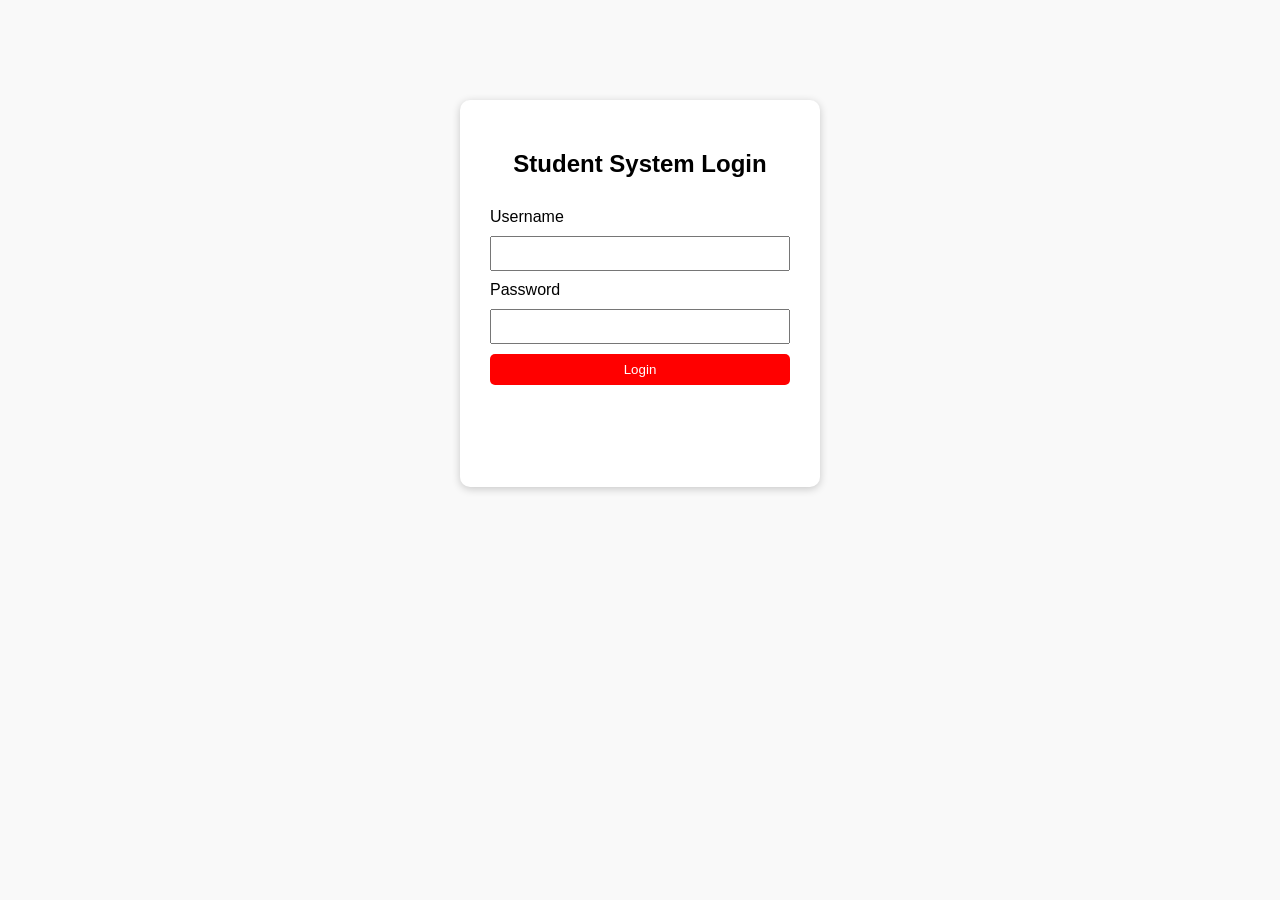
==== login.html @ 7fa71101 "added" ====
<!DOCTYPE html>
<html>

<head>

<title>Login</title>

<link rel="stylesheet" href="style.css">

</head>

<body>

<div class="loginBox">

<h2>Student System Login</h2>

<form id="loginForm">

<label>Username</label>
<input type="text" id="username" required>

<label>Password</label>
<input type="password" id="password" required>

<button type="submit">Login</button>

</form>

<p id="errorMsg"></p>

</div>

<script src="login.js"></script>

</body>

</html>
---- style.css ----
body{
font-family: Arial;
margin:30px;
background:#f9f9f9;
color:black;
}

h1{
text-align:center;
margin-bottom:30px;
}

/* Dashboard */

.dashboard{
display:flex;
gap:20px;
margin-bottom:30px;
}

.card{
background:white;
padding:20px;
border-radius:10px;
width:200px;
text-align:center;
box-shadow:0 2px 6px rgba(0,0,0,0.1);
}

/* Form */

form{
margin-bottom:30px;
display:flex;
flex-direction:column;
width:300px;
gap:10px;
}

input{
padding:8px;
}

/* Table */

table{
width:100%;
border-collapse:collapse;
background:white;
}

th,td{
padding:10px;
border:1px solid #ccc;
text-align:center;
}

th{
background:#333;
color:white;
}

/* Buttons */

button{
padding:8px;
border:none;
background:red;
color:white;
border-radius:5px;
cursor:pointer;
}

button:hover{
background:darkred;
}

/* Search */

.searchBox{
display:flex;
justify-content:center;
align-items:center;
gap:10px;
margin:20px 0;
}

/* Dark Mode */

.dark-mode{
background:#1c1c1c;
color:white;
}

.dark-mode .card{
background:#2c2c2c;
}

.dark-mode table{
background:#2c2c2c;
}

.dark-mode th{
background:black;
}

.loginBox{
width:300px;
margin:100px auto;
padding:30px;
background:white;
border-radius:10px;
box-shadow:0 2px 8px rgba(0,0,0,0.2);
display:flex;
flex-direction:column;
gap:10px;
}

.loginBox h2{
text-align:center;
}

#errorMsg{
color:red;
text-align:center;
}
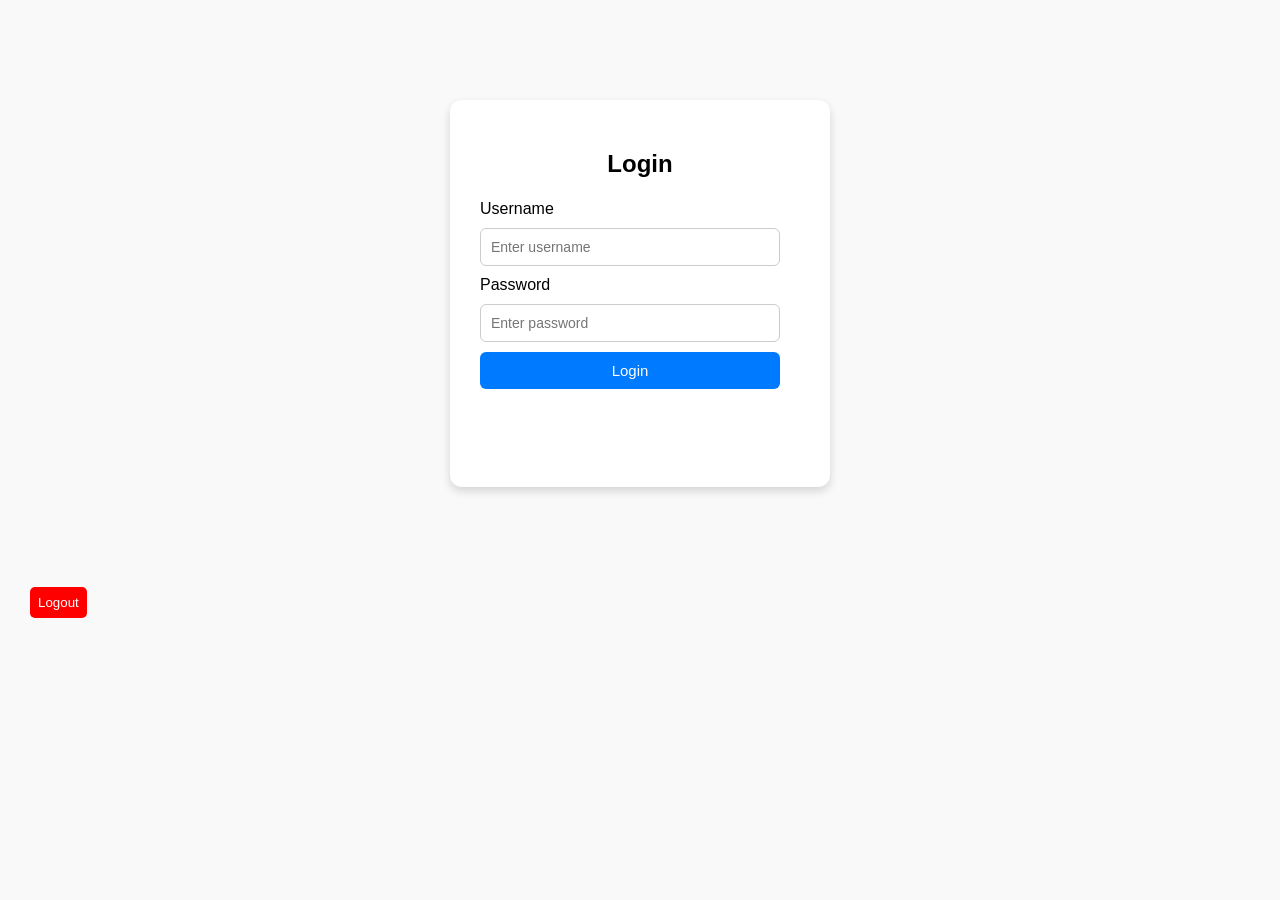
==== commit 9838cc86: "added" ====
--- a/login.html
+++ b/login.html
@@ -1,9 +1,9 @@
-
-
 <!DOCTYPE html>
-<html>
+<html lang="en">
 
 <head>
+<meta charset="UTF-8">
+<meta name="viewport" content="width=device-width, initial-scale=1.0">
 
 <title>Login</title>
 
@@ -15,15 +15,15 @@
 
 <div class="loginBox">
 
-<h2>Student System Login</h2>
+<h2>Login</h2>
 
 <form id="loginForm">
 
 <label>Username</label>
-<input type="text" id="username" required>
+<input type="text" id="username" placeholder="Enter username" required>
 
 <label>Password</label>
-<input type="password" id="password" required>
+<input type="password" id="password" placeholder="Enter password" required>
 
 <button type="submit">Login</button>
 
@@ -33,6 +33,8 @@
 
 </div>
 
+<button onclick="logout()">Logout</button>
+
 <script src="login.js"></script>
 
 </body>
--- a/style.css
+++ b/style.css
@@ -123,4 +123,106 @@
 #errorMsg{
 color:red;
 text-align:center;
+}
+/* Login Page */
+
+.loginBox{
+width:320px;
+margin:100px auto;
+padding:30px;
+background:white;
+border-radius:12px;
+box-shadow:0 4px 10px rgba(0,0,0,0.15);
+display:flex;
+flex-direction:column;
+gap:12px;
+}
+
+.loginBox h2{
+text-align:center;
+margin-bottom:10px;
+}
+
+/* Inputs */
+
+.loginBox input{
+padding:10px;
+border:1px solid #ccc;
+border-radius:6px;
+font-size:14px;
+}
+
+/* Button */
+
+.loginBox button{
+padding:10px;
+border:none;
+background:#007bff;
+color:white;
+border-radius:6px;
+cursor:pointer;
+font-size:15px;
+}
+
+.loginBox button:hover{
+background:#0056b3;
+}
+
+/* Error Message */
+
+#errorMsg{
+color:red;
+text-align:center;
+margin-top:10px;
+}
+/* Login Page */
+
+.loginBox{
+width:320px;
+margin:100px auto;
+padding:30px;
+background:white;
+border-radius:12px;
+box-shadow:0 4px 10px rgba(0,0,0,0.15);
+display:flex;
+flex-direction:column;
+gap:12px;
+}
+
+.loginBox h2{
+text-align:center;
+margin-bottom:10px;
+}
+
+/* Inputs */
+
+.loginBox input{
+padding:10px;
+border:1px solid #ccc;
+border-radius:6px;
+font-size:14px;
+}
+
+/* Button */
+
+.loginBox button{
+padding:10px;
+border:none;
+background:#007bff;
+color:white;
+border-radius:6px;
+cursor:pointer;
+font-size:15px;
+}
+
+.loginBox button:hover{
+background:#0056b3;
+}
+
+/* Error Message */
+
+#errorMsg{
+color:red;
+text-align:center;
+margin-top:10px;
 }
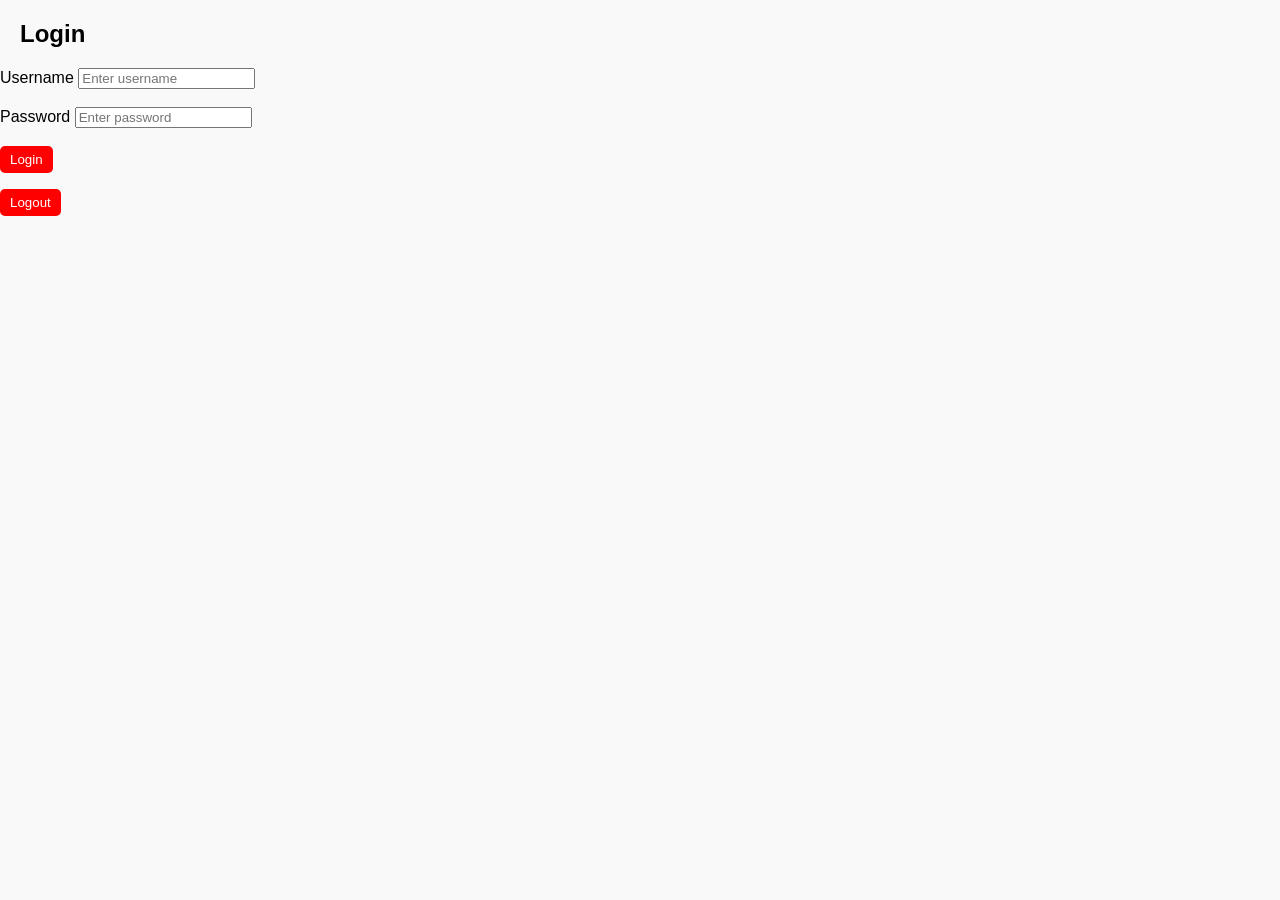
==== commit d9b7b9a5: "added" ====
--- a/login.html
+++ b/login.html
@@ -21,11 +21,16 @@
 
 <label>Username</label>
 <input type="text" id="username" placeholder="Enter username" required>
+<br>
+<br>
 
 <label>Password</label>
 <input type="password" id="password" placeholder="Enter password" required>
+<br>
+<br>
 
 <button type="submit">Login</button>
+<br>
 
 </form>
 
--- a/style.css
+++ b/style.css
@@ -1,228 +1,154 @@
+/* ================= GENERAL ================= */
+
 body{
-font-family: Arial;
-margin:30px;
-background:#f9f9f9;
-color:black;
+    font-family: Arial;
+    margin:0;
+    background:#f9f9f9;
+    color:black;
 }
 
-h1{
-text-align:center;
-margin-bottom:30px;
+/* ================= NAVBAR ================= */
+
+.navbar{
+    display:flex;
+    justify-content:space-between;
+    align-items:center;
+    padding:15px 20px;
+    background:#333;
+    color:white;
 }
 
-/* Dashboard */
+.logo{
+    margin:0;
+}
+
+.nav-actions{
+    display:flex;
+    gap:10px;
+    align-items:center;
+}
+
+.nav-actions input,
+.nav-actions select{
+    padding:6px;
+    border-radius:5px;
+    border:1px solid #ccc;
+}
+
+.nav-actions button{
+    background:red;
+    color:white;
+    border:none;
+    padding:6px 12px;
+    border-radius:5px;
+    cursor:pointer;
+}
+
+.nav-actions button:hover{
+    background:darkred;
+}
+
+/* ================= HEADINGS ================= */
+
+h1{
+    text-align:center;
+    margin:20px 0;
+}
+
+h2{
+    margin-left:20px;
+}
+
+/* ================= DASHBOARD ================= */
 
 .dashboard{
-display:flex;
-gap:20px;
-margin-bottom:30px;
+    display:flex;
+    gap:20px;
+    margin:20px;
 }
 
 .card{
-background:white;
-padding:20px;
-border-radius:10px;
-width:200px;
-text-align:center;
-box-shadow:0 2px 6px rgba(0,0,0,0.1);
+    background:white;
+    padding:20px;
+    border-radius:10px;
+    width:200px;
+    text-align:center;
+    box-shadow:0 2px 6px rgba(0,0,0,0.1);
 }
 
-/* Form */
-
-form{
-margin-bottom:30px;
-display:flex;
-flex-direction:column;
-width:300px;
-gap:10px;
-}
-
-input{
-padding:8px;
-}
-
-/* Table */
+/* ================= TABLE ================= */
 
 table{
-width:100%;
-border-collapse:collapse;
-background:white;
+    width:95%;
+    margin:20px auto;
+    border-collapse:collapse;
+    background:white;
 }
 
 th,td{
-padding:10px;
-border:1px solid #ccc;
-text-align:center;
+    padding:10px;
+    border:1px solid #ccc;
+    text-align:center;
 }
 
 th{
-background:#333;
-color:white;
+    background:#333;
+    color:white;
 }
 
-/* Buttons */
+/* ================= BUTTON ================= */
 
 button{
-padding:8px;
-border:none;
-background:red;
-color:white;
-border-radius:5px;
-cursor:pointer;
+    padding:6px 10px;
+    border:none;
+    background:red;
+    color:white;
+    border-radius:5px;
+    cursor:pointer;
 }
 
 button:hover{
-background:darkred;
+    background:darkred;
 }
 
-/* Search */
+/* ================= CHART ================= */
 
-.searchBox{
-display:flex;
-justify-content:center;
-align-items:center;
-gap:10px;
-margin:20px 0;
+.chartBox{
+    display:flex;
+    justify-content:center;
+    margin-top:20px;
 }
 
-/* Dark Mode */
+#myChart{
+    width:350px !important;
+    height:350px !important;
+}
+
+/* ================= DARK MODE ================= */
 
 .dark-mode{
-background:#1c1c1c;
-color:white;
+    background:#1c1c1c;
+    color:white;
+}
+
+.dark-mode .navbar{
+    background:#000;
 }
 
 .dark-mode .card{
-background:#2c2c2c;
+    background:#2c2c2c;
+    color:white;
 }
 
 .dark-mode table{
-background:#2c2c2c;
+    background:#2c2c2c;
+    color:white;
 }
 
 .dark-mode th{
-background:black;
+    background:#000;
 }
 
-.loginBox{
-width:300px;
-margin:100px auto;
-padding:30px;
-background:white;
-border-radius:10px;
-box-shadow:0 2px 8px rgba(0,0,0,0.2);
-display:flex;
-flex-direction:column;
-gap:10px;
-}
-
-.loginBox h2{
-text-align:center;
-}
-
-#errorMsg{
-color:red;
-text-align:center;
-}
-/* Login Page */
-
-.loginBox{
-width:320px;
-margin:100px auto;
-padding:30px;
-background:white;
-border-radius:12px;
-box-shadow:0 4px 10px rgba(0,0,0,0.15);
-display:flex;
-flex-direction:column;
-gap:12px;
-}
-
-.loginBox h2{
-text-align:center;
-margin-bottom:10px;
-}
-
-/* Inputs */
-
-.loginBox input{
-padding:10px;
-border:1px solid #ccc;
-border-radius:6px;
-font-size:14px;
-}
-
-/* Button */
-
-.loginBox button{
-padding:10px;
-border:none;
-background:#007bff;
-color:white;
-border-radius:6px;
-cursor:pointer;
-font-size:15px;
-}
-
-.loginBox button:hover{
-background:#0056b3;
-}
-
-/* Error Message */
-
-#errorMsg{
-color:red;
-text-align:center;
-margin-top:10px;
-}
-/* Login Page */
-
-.loginBox{
-width:320px;
-margin:100px auto;
-padding:30px;
-background:white;
-border-radius:12px;
-box-shadow:0 4px 10px rgba(0,0,0,0.15);
-display:flex;
-flex-direction:column;
-gap:12px;
-}
-
-.loginBox h2{
-text-align:center;
-margin-bottom:10px;
-}
-
-/* Inputs */
-
-.loginBox input{
-padding:10px;
-border:1px solid #ccc;
-border-radius:6px;
-font-size:14px;
-}
-
-/* Button */
-
-.loginBox button{
-padding:10px;
-border:none;
-background:#007bff;
-color:white;
-border-radius:6px;
-cursor:pointer;
-font-size:15px;
-}
-
-.loginBox button:hover{
-background:#0056b3;
-}
-
-/* Error Message */
-
-#errorMsg{
-color:red;
-text-align:center;
-margin-top:10px;
+.dark-mode td{
+    color:white;
 }
